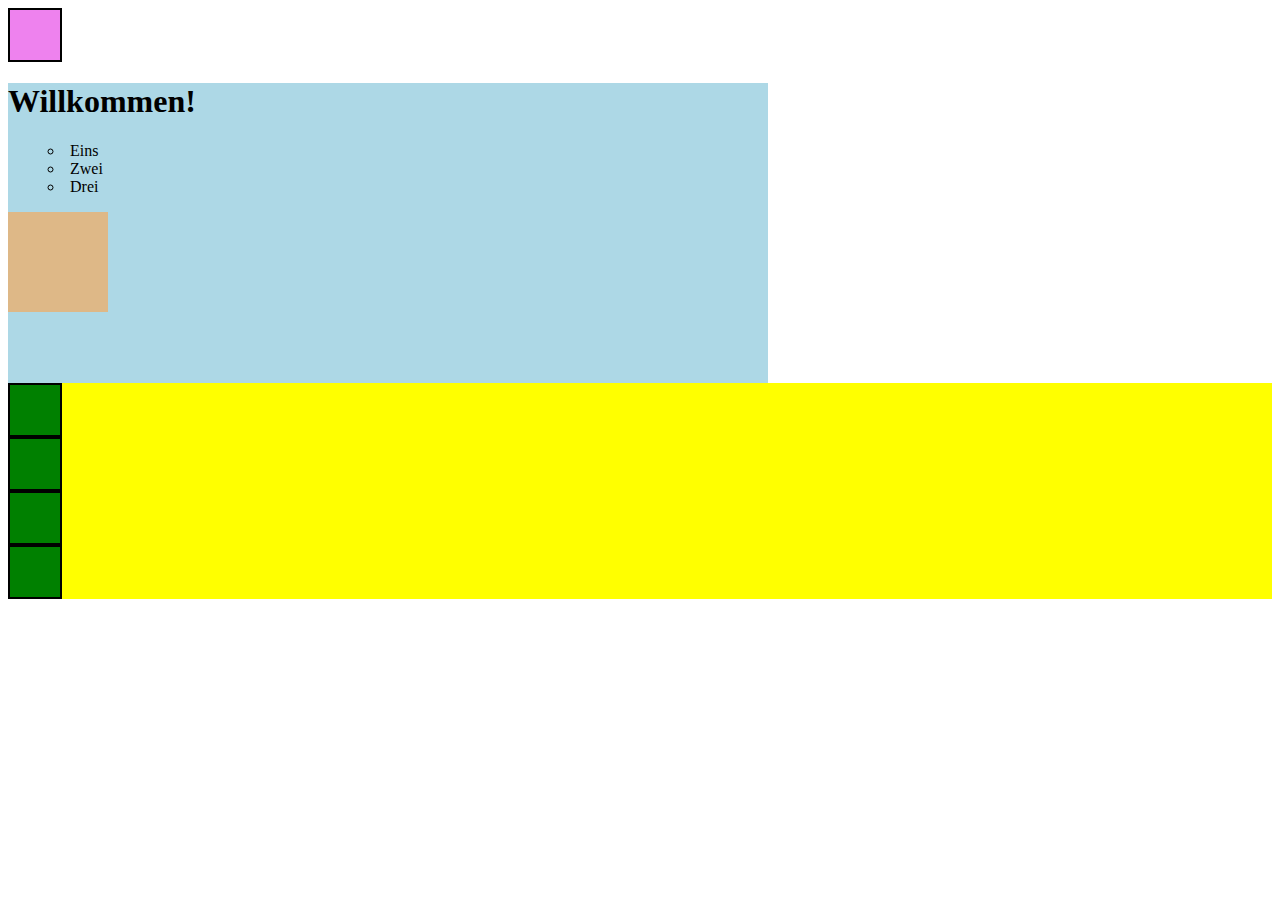
==== Übung_06/aufgabe-flexbox-03.html @ f1744633 "Code Anfang" ====
<!DOCTYPE html>
<html lang="en">
  <head>
    <meta charset="UTF-8" />
    <meta http-equiv="X-UA-Compatible" content="IE=edge" />
    <meta name="viewport" content="width=device-width, initial-scale=1.0" />
    <title>CSS_HTML_TEST</title>
    <style>
      ul {
        list-style: circle;
        list-style-position: inside;
      }
      .cre {
        width: 50px;
        height: 50px;
        background-color: violet;
        border: 2px solid black;
      }
      .cue {
        background-color: lightblue;
        width: 760px;
        height: 300px;
      }
      .cb {
        background-color: burlywood;
        width: 100px;
        height: 100px;
      }
      .cge {
        background-color: yellow;
      }
      .cgr {
        width: 50px;
        height: 50px;
        background-color: green;
        border: 2px solid black;
      }
    </style>
  </head>
  <body>
    <div class="cre"></div>
    <div class="cue">
      <h1>Willkommen!</h1>
      <ul>
        <li>Eins</li>
        <li>Zwei</li>
        <li>Drei</li>
      </ul>
      <div class="cb"></div>
    </div>
    <div class="cge">
      <div class="cgr"></div>
      <div class="cgr"></div>
      <div class="cgr"></div>
      <div class="cgr"></div>
    </div>
  </body>
</html>
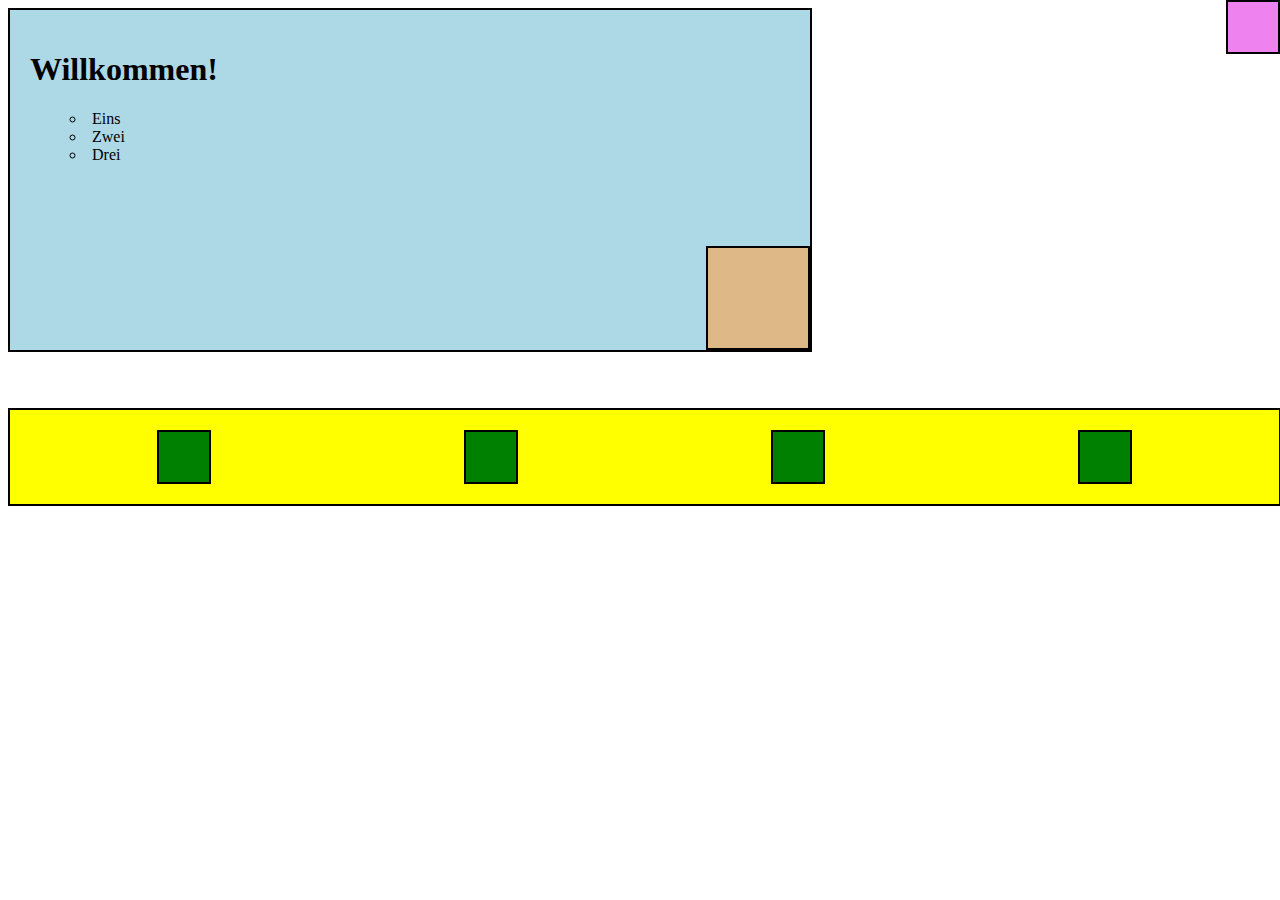
==== commit 693abed3: "Aufgabe fertig" ====
--- a/Übung_06/aufgabe-flexbox-03.html
+++ b/Übung_06/aufgabe-flexbox-03.html
@@ -13,27 +13,53 @@
       .cre {
         width: 50px;
         height: 50px;
+        position: fixed;
+        border: 2px solid black;
         background-color: violet;
         border: 2px solid black;
+        right: 0%;
+        top: 0%;
+        position: fixed;
       }
       .cue {
         background-color: lightblue;
+        border: 2px solid black;
         width: 760px;
         height: 300px;
+        position: absolute;
+        text-align: left;
+        padding: 20px;
       }
       .cb {
         background-color: burlywood;
+        border: 2px solid black;
         width: 100px;
         height: 100px;
+        position: absolute;
+        right: 0%;
+        bottom: 0%;
       }
       .cge {
         background-color: yellow;
+        position: absolute;
+        display: flex;
+        width: 96%;
+        justify-content: space-between;
+        align-items: center;
+        justify-content: space-around;
+        padding: 20px;
+        border: 2px solid black;
+        margin-top: 400px
       }
       .cgr {
         width: 50px;
         height: 50px;
+        position: relative;
         background-color: green;
         border: 2px solid black;
+        display: flex;
+        justify-content: space-between;
+      margin: auto;
       }
     </style>
   </head>
